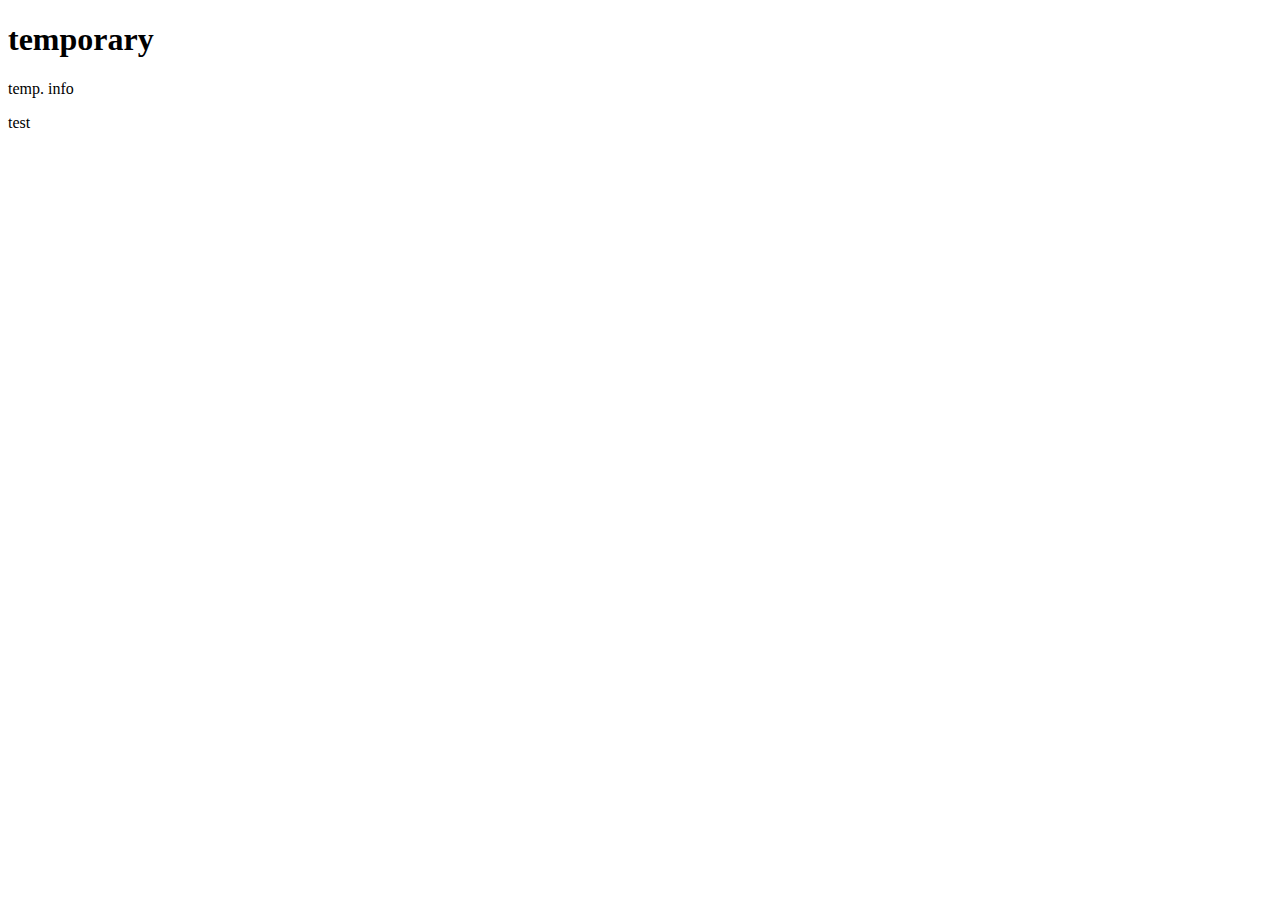
==== index.html @ 6f40fb3d "Merge branch 'dev'" ====
<!DOCTYPE html>
<html lang="en" dir="ltr">
  <head>
    <meta charset="utf-8">
    <title>temporary</title>
  </head>
  <body>
    <h1>temporary</h1>
    <p>temp. info</p>
    <p>test</p>
  </body>
</html>
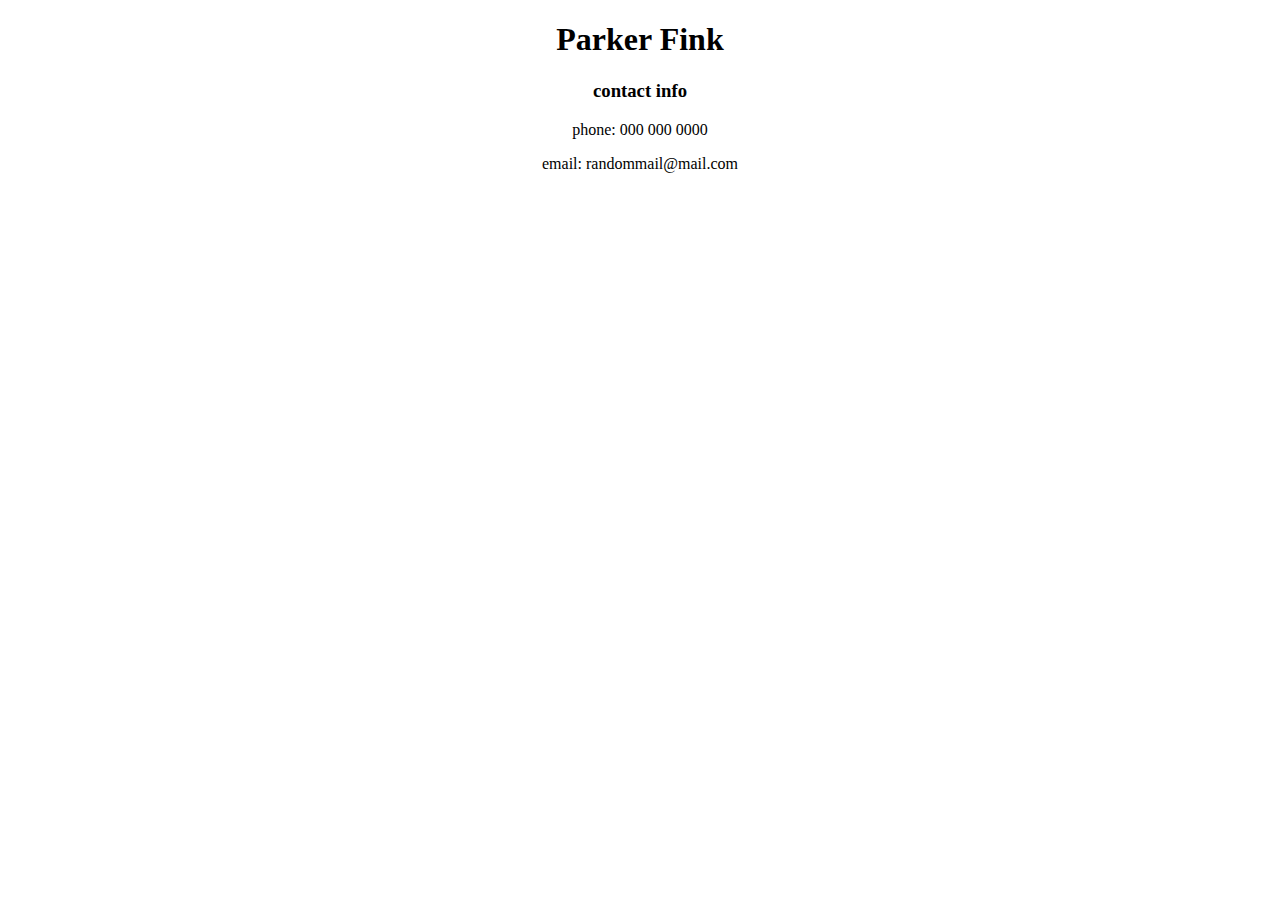
==== commit 5699b6f7: "base info added" ====
--- a/index.html
+++ b/index.html
@@ -2,11 +2,15 @@
 <html lang="en" dir="ltr">
   <head>
     <meta charset="utf-8">
-    <title>temporary</title>
+    <title>Parker Fink</title>
   </head>
   <body>
-    <h1>temporary</h1>
-    <p>temp. info</p>
-    <p>test</p>
+    <center>
+      <h1>Parker Fink</h1>
+
+      <h3>contact info</h3>
+      <p>phone: 000 000 0000</p>
+      <p>email: randommail@mail.com</p>
+    </center>
   </body>
 </html>
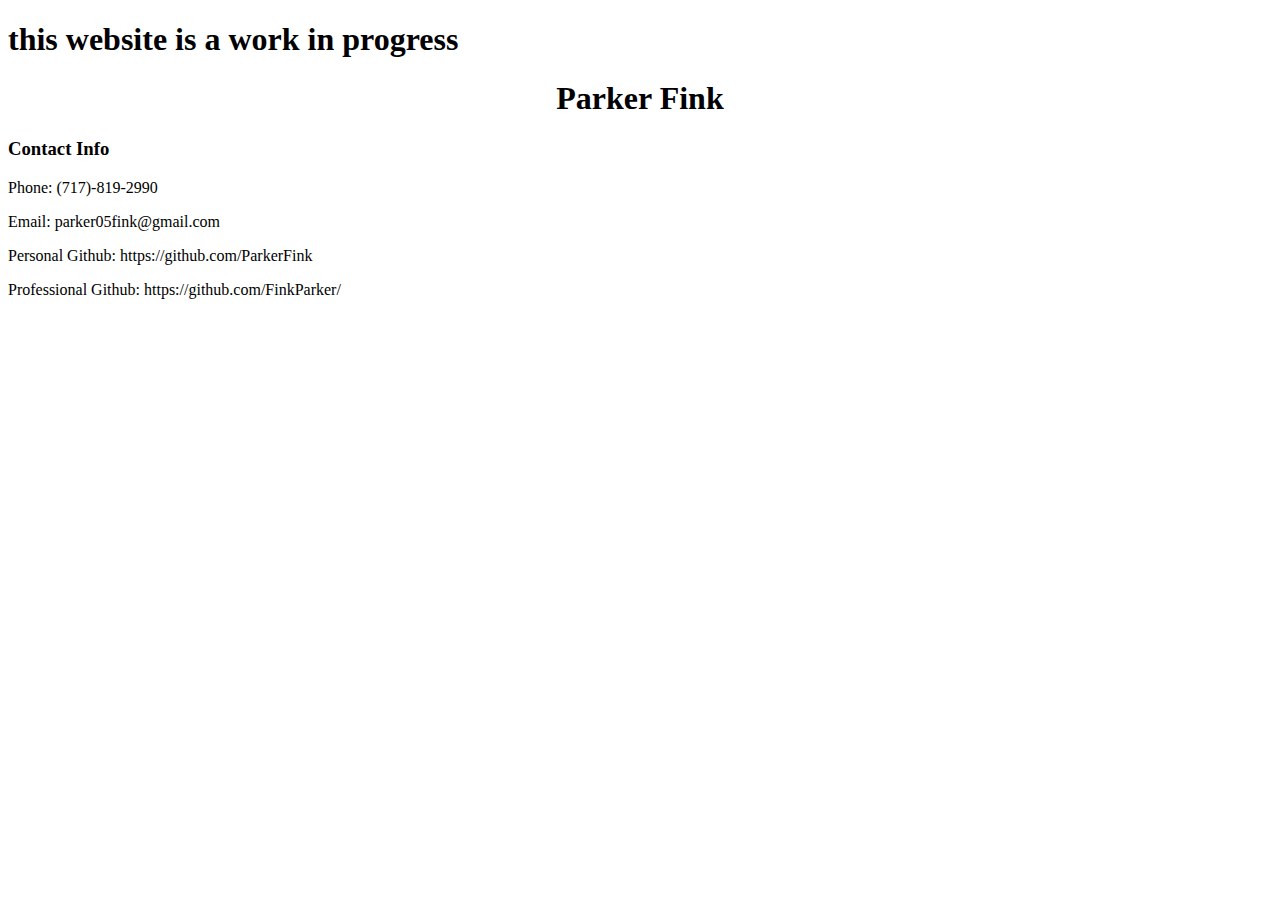
==== commit d746674d: "contact info redone" ====
--- a/index.html
+++ b/index.html
@@ -3,14 +3,29 @@
   <head>
     <meta charset="utf-8">
     <title>Parker Fink</title>
+    <link rel="stylesheet" href="main.css">
   </head>
   <body>
+
+    <h1>this website is a work in progress</h1>
+  <div class="myName">
     <center>
-      <h1>Parker Fink</h1>
+    <h1>Parker Fink</h1>
+  </center>
+  </div>
 
-      <h3>contact info</h3>
-      <p>phone: 000 000 0000</p>
-      <p>email: randommail@mail.com</p>
-    </center>
+  <div class="contactInfo">
+    <h3>Contact Info</h3>
+    <p>Phone: (717)-819-2990</p>
+    <p>Email: parker05fink@gmail.com</p>
+    <p>Personal Github: https://github.com/ParkerFink</p>
+    <p>Professional Github: https://github.com/FinkParker/</p>
+  </div>
+
+
+
+
+
+
   </body>
 </html>
--- a/main.css
+++ b/main.css
@@ -0,0 +1,3 @@
+.contactInfo {
+  
+}
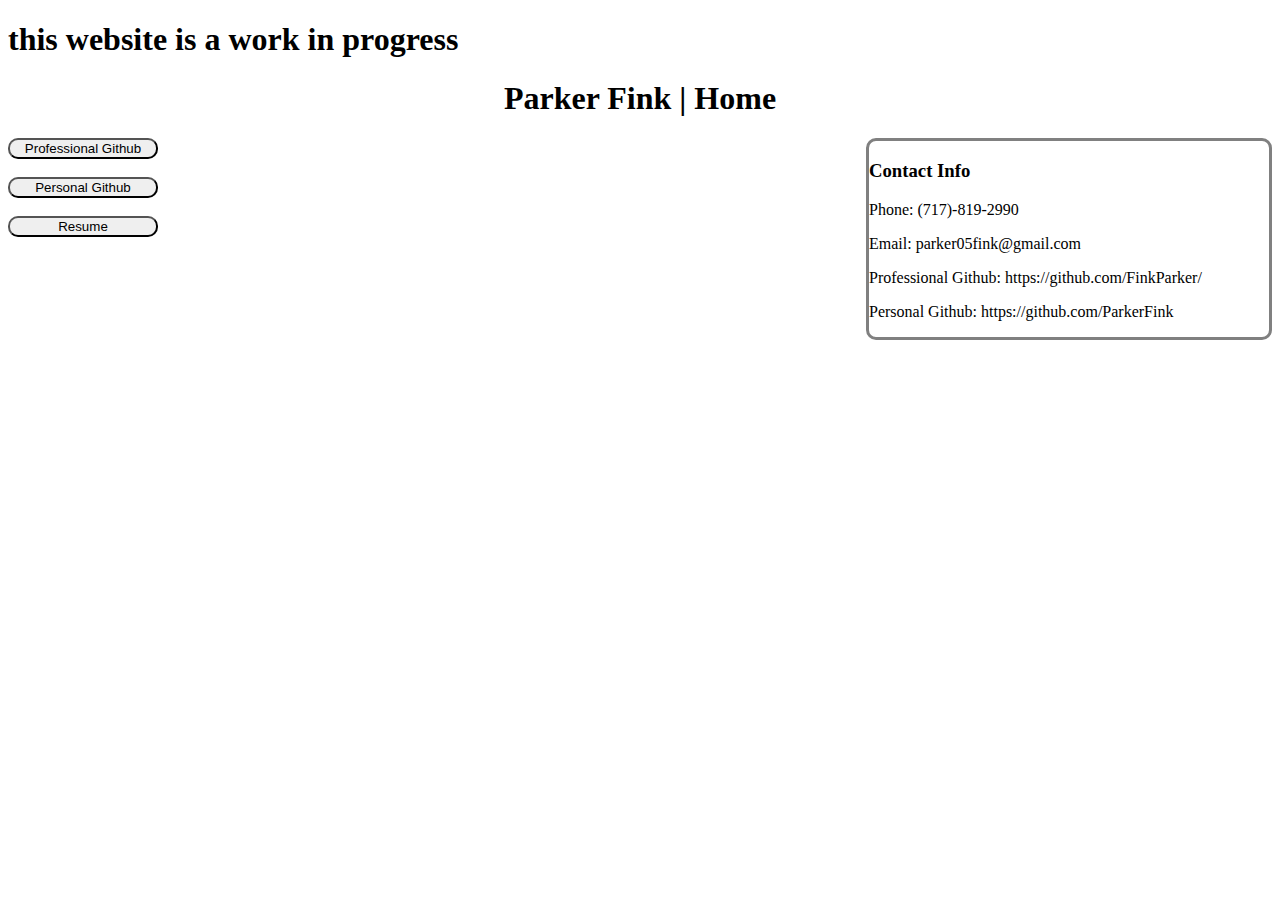
==== commit 7019d252: "info test" ====
--- a/index.html
+++ b/index.html
@@ -2,7 +2,7 @@
 <html lang="en" dir="ltr">
   <head>
     <meta charset="utf-8">
-    <title>Parker Fink</title>
+    <title>Parker Fink | Home</title>
     <link rel="stylesheet" href="main.css">
   </head>
   <body>
@@ -10,20 +10,33 @@
     <h1>this website is a work in progress</h1>
   <div class="myName">
     <center>
-    <h1>Parker Fink</h1>
+    <h1>Parker Fink | Home</h1>
   </center>
   </div>
+
+
 
   <div class="contactInfo">
     <h3>Contact Info</h3>
     <p>Phone: (717)-819-2990</p>
     <p>Email: parker05fink@gmail.com</p>
+    <p>Professional Github: https://github.com/FinkParker/</p>
     <p>Personal Github: https://github.com/ParkerFink</p>
-    <p>Professional Github: https://github.com/FinkParker/</p>
   </div>
 
 
 
+<form class="" action="https://github.com/FinkParker/" method="get">
+  <button type="submit" class="button" name="button" >Professional Github</button>
+</form>
+<br>
+<form class="" action="https://github.com/ParkerFink" method="get">
+  <button type="submit" class="button" name="button">Personal Github</button>
+</form>
+<br>
+<form action="resume.html" method="get">
+  <button type="submit" class="button">Resume</button>
+</form>
 
 
 
--- a/main.css
+++ b/main.css
@@ -1,3 +1,15 @@
 .contactInfo {
-  
+    float: right;
+    border: solid;
+    border-color: grey;
+    width: 400px;
+    border-radius: 10px;
 }
+
+
+.button {
+    display: inline-block;
+    border-radius: 10px;
+    width: 150px;
+}
+
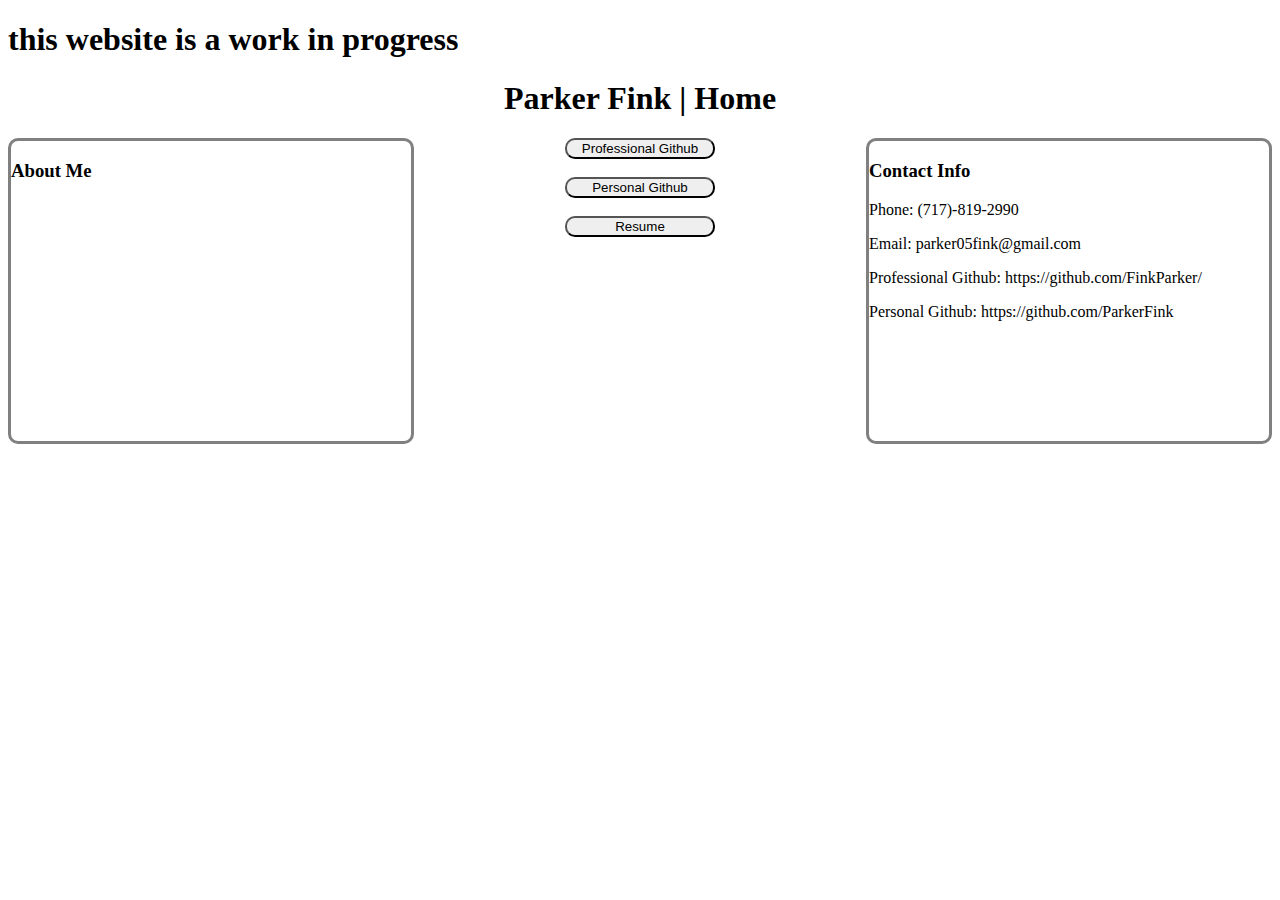
==== commit fc7834c9: "about me box added" ====
--- a/index.html
+++ b/index.html
@@ -24,19 +24,25 @@
     <p>Personal Github: https://github.com/ParkerFink</p>
   </div>
 
+<div class="aboutMe">
+  <h3>About Me</h3>
+</div>
 
 
-<form class="" action="https://github.com/FinkParker/" method="get">
-  <button type="submit" class="button" name="button" >Professional Github</button>
-</form>
-<br>
-<form class="" action="https://github.com/ParkerFink" method="get">
-  <button type="submit" class="button" name="button">Personal Github</button>
-</form>
-<br>
-<form action="resume.html" method="get">
-  <button type="submit" class="button">Resume</button>
-</form>
+<center>
+  <form class="" action="https://github.com/FinkParker/" method="get">
+    <button type="submit" class="button" name="button" >Professional Github</button>
+  </form>
+  <br>
+  <form class="" action="https://github.com/ParkerFink" method="get">
+    <button type="submit" class="button" name="button">Personal Github</button>
+  </form>
+  <br>
+  <form action="resume.html" method="get">
+    <button type="submit" class="button">Resume</button>
+  </form>
+  
+</center>
 
 
 
--- a/main.css
+++ b/main.css
@@ -3,9 +3,18 @@
     border: solid;
     border-color: grey;
     width: 400px;
+    height: 300px;
     border-radius: 10px;
 }
 
+.aboutMe {
+    float: left;
+    border: solid;
+    border-color: grey;
+    width: 400px;
+    height: 300px;
+    border-radius: 10px;
+}
 
 .button {
     display: inline-block;
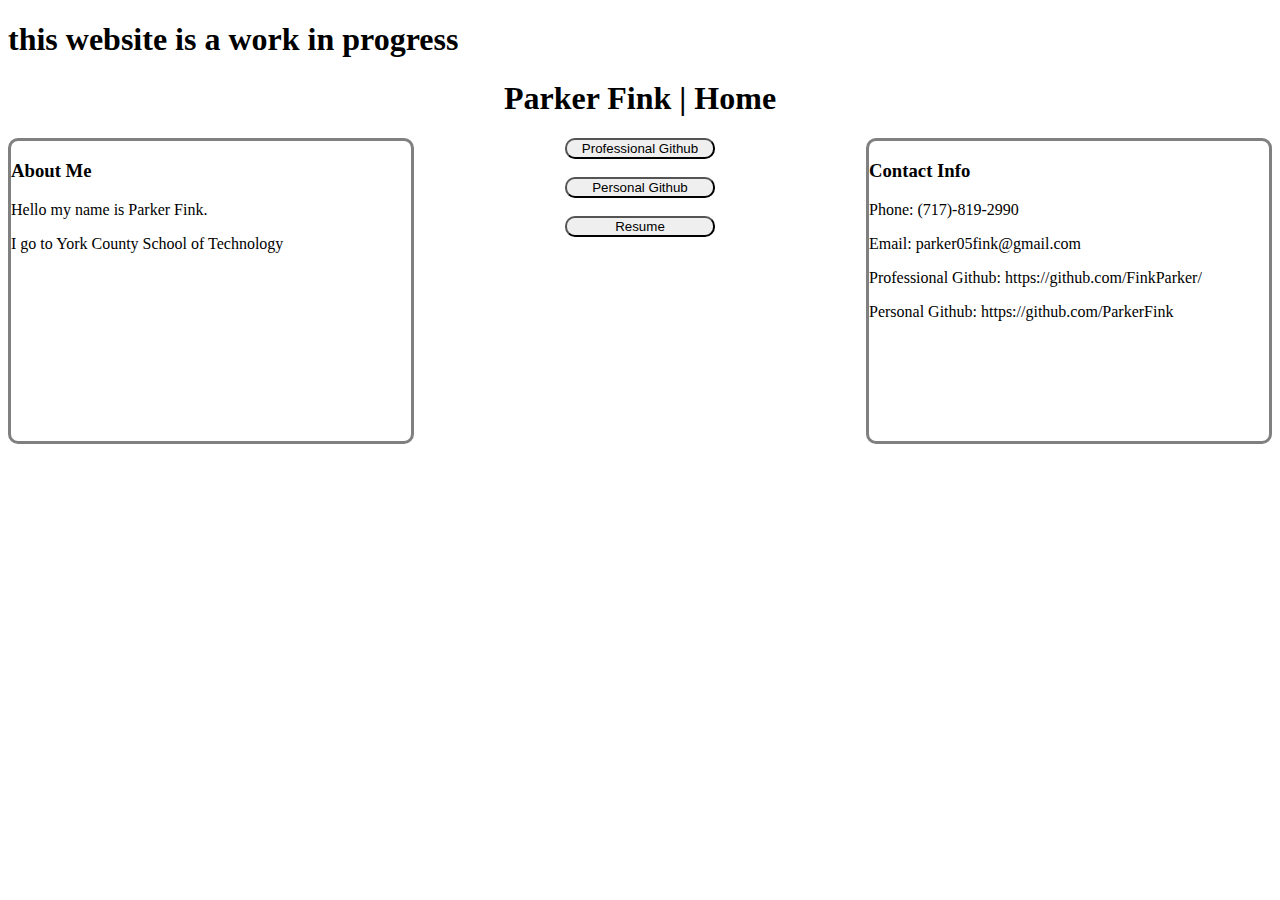
==== commit 0264a777: "Merge branch 'rc'" ====
--- a/index.html
+++ b/index.html
@@ -26,6 +26,8 @@
 
 <div class="aboutMe">
   <h3>About Me</h3>
+  <p>Hello my name is Parker Fink.</p>
+  <p>I go to York County School of Technology</p>
 </div>
 
 
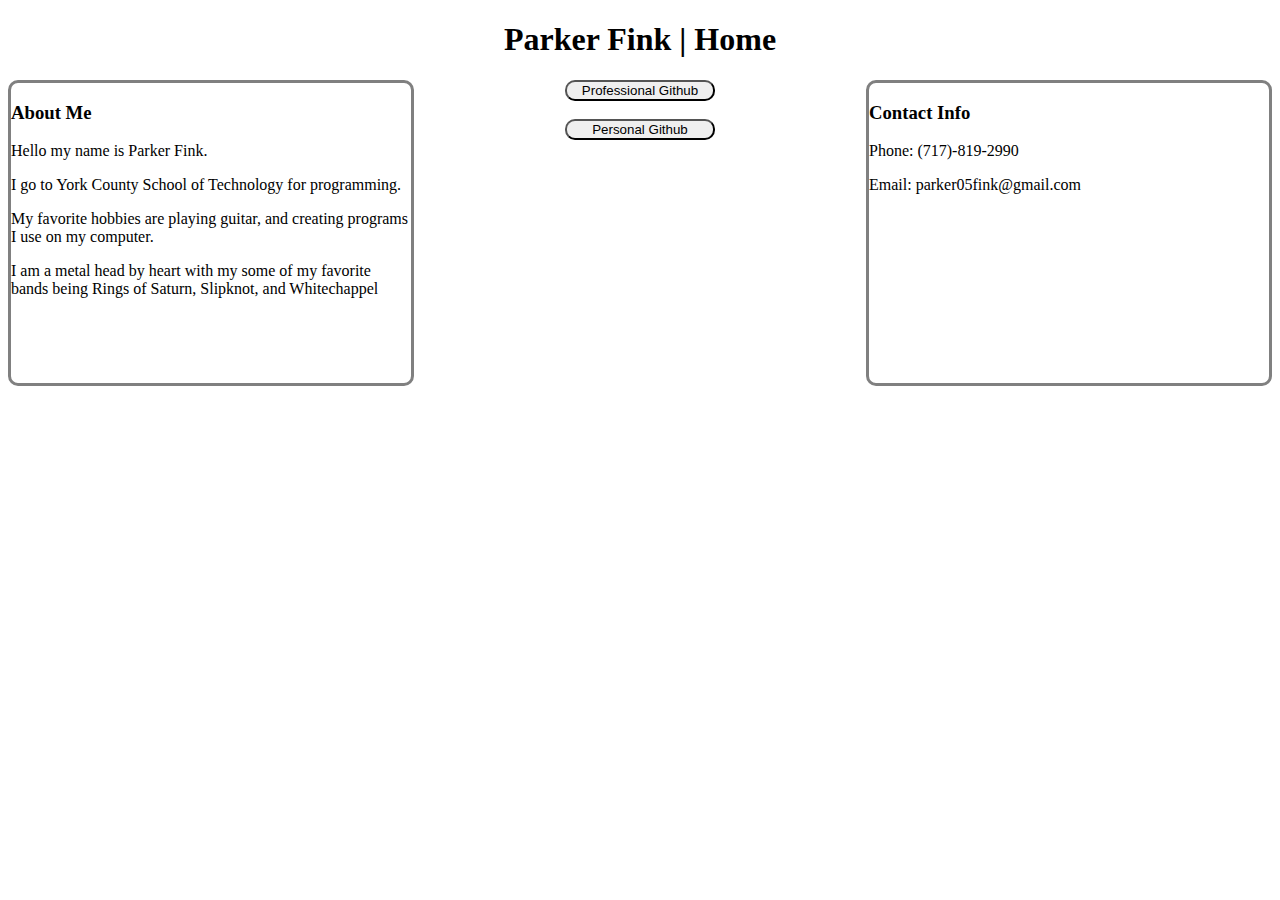
==== commit 49c41d9f: "Update index.html" ====
--- a/index.html
+++ b/index.html
@@ -7,7 +7,6 @@
   </head>
   <body>
 
-    <h1>this website is a work in progress</h1>
   <div class="myName">
     <center>
     <h1>Parker Fink | Home</h1>
@@ -20,14 +19,15 @@
     <h3>Contact Info</h3>
     <p>Phone: (717)-819-2990</p>
     <p>Email: parker05fink@gmail.com</p>
-    <p>Professional Github: https://github.com/FinkParker/</p>
-    <p>Personal Github: https://github.com/ParkerFink</p>
   </div>
 
 <div class="aboutMe">
   <h3>About Me</h3>
   <p>Hello my name is Parker Fink.</p>
-  <p>I go to York County School of Technology</p>
+  <p>I go to York County School of Technology for programming.</p>
+  <p>My favorite hobbies are playing guitar, and creating programs I use on my computer.</p>
+  <p>I am a metal head by heart with my some of my favorite bands being Rings of Saturn, Slipknot, and Whitechappel</p>
+  <p></p>
 </div>
 
 
@@ -40,10 +40,6 @@
     <button type="submit" class="button" name="button">Personal Github</button>
   </form>
   <br>
-  <form action="resume.html" method="get">
-    <button type="submit" class="button">Resume</button>
-  </form>
-  
 </center>
 
 
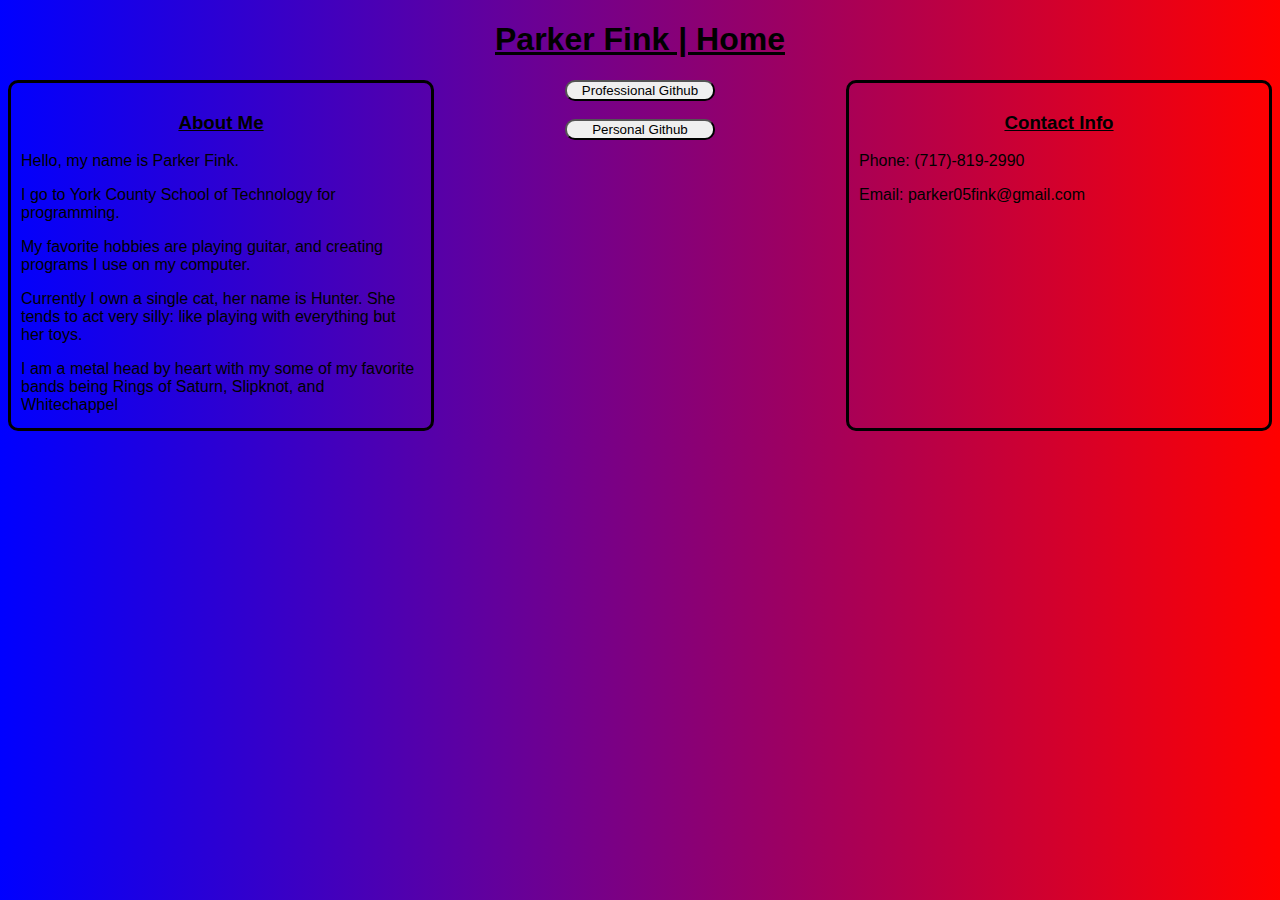
==== commit 1c99709b: "changed font and other changes" ====
--- a/index.html
+++ b/index.html
@@ -8,24 +8,35 @@
   <body>
 
   <div class="myName">
-    <center>
-    <h1>Parker Fink | Home</h1>
-  </center>
+    <u>
+      <center>
+        <h1>Parker Fink | Home</h1>
+      </center>
+    </u>
   </div>
 
 
 
   <div class="contactInfo">
-    <h3>Contact Info</h3>
+    <u><center>
+      <h3>Contact Info</h3>
+    </center>
+  </u>
     <p>Phone: (717)-819-2990</p>
     <p>Email: parker05fink@gmail.com</p>
   </div>
 
 <div class="aboutMe">
-  <h3>About Me</h3>
-  <p>Hello my name is Parker Fink.</p>
+  <u>
+    <center>
+    <h3>About Me</h3>
+    </center>
+  </u>
+  
+  <p>Hello, my name is Parker Fink.</p>
   <p>I go to York County School of Technology for programming.</p>
   <p>My favorite hobbies are playing guitar, and creating programs I use on my computer.</p>
+  <p>Currently I own a single cat, her name is Hunter. She tends to act very silly: like playing with everything but her toys.</p>
   <p>I am a metal head by heart with my some of my favorite bands being Rings of Saturn, Slipknot, and Whitechappel</p>
   <p></p>
 </div>
@@ -43,6 +54,12 @@
 </center>
 
 
+<div class="">
+  <center>
+  <img src="standinPic.jpg" alt="">
+  </center>
+</div>
+
 
   </body>
 </html>
--- a/main.css
+++ b/main.css
@@ -1,19 +1,31 @@
+.myName {
+    font-family: Arial, Helvetica, sans-serif;
+
+}
+
+
 .contactInfo {
+    padding: 10px;
+    font-family: Arial, Helvetica, sans-serif;
     float: right;
     border: solid;
-    border-color: grey;
+    border-color: black;
     width: 400px;
-    height: 300px;
+    height: 325px;
     border-radius: 10px;
+    color: black;
 }
 
 .aboutMe {
+    padding: 10px;
+    font-family: Arial, Helvetica, sans-serif;
     float: left;
     border: solid;
-    border-color: grey;
+    border-color: black;
     width: 400px;
-    height: 300px;
-    border-radius: 10px;
+    height: 325px;
+    border-radius: 10px;    
+    color: black;
 }
 
 .button {
@@ -22,3 +34,9 @@
     width: 150px;
 }
 
+body {
+    background-image: linear-gradient(to right,  blue, red);
+
+}
+
+
